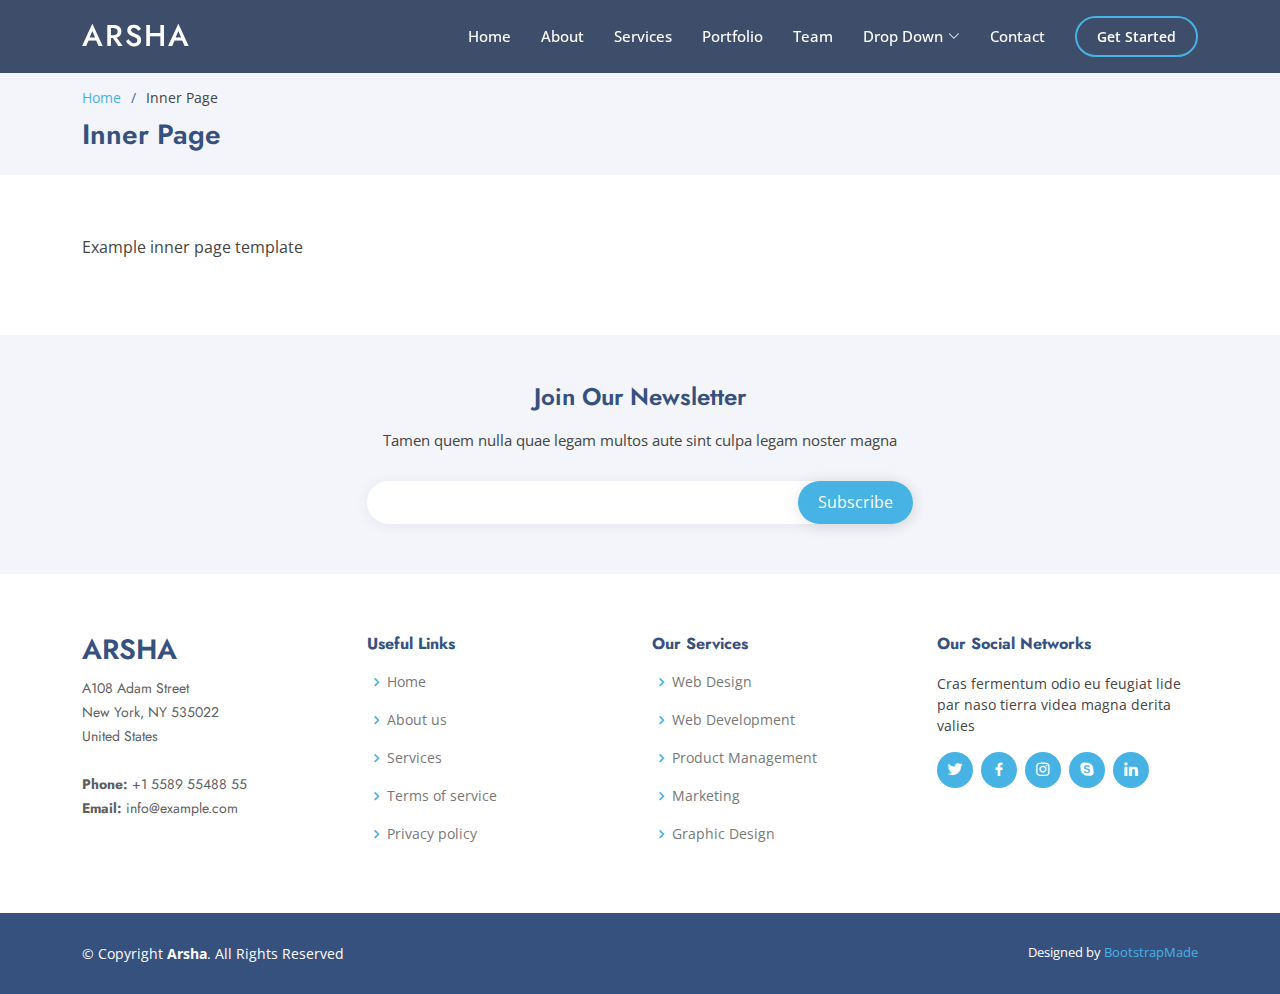
==== inner-page.html @ 73014177 "Init" ====
<!DOCTYPE html>
<html lang="en">

<head>
  <meta charset="utf-8">
  <meta content="width=device-width, initial-scale=1.0" name="viewport">

  <title>Inner Page - Arsha Bootstrap Template</title>
  <meta content="" name="description">
  <meta content="" name="keywords">

  <!-- Favicons -->
  <link href="assets/img/favicon.png" rel="icon">
  <link href="assets/img/apple-touch-icon.png" rel="apple-touch-icon">

  <!-- Google Fonts -->
  <link href="https://fonts.googleapis.com/css?family=Open+Sans:300,300i,400,400i,600,600i,700,700i|Jost:300,300i,400,400i,500,500i,600,600i,700,700i|Poppins:300,300i,400,400i,500,500i,600,600i,700,700i" rel="stylesheet">

  <!-- Vendor CSS Files -->
  <link href="assets/vendor/aos/aos.css" rel="stylesheet">
  <link href="assets/vendor/bootstrap/css/bootstrap.min.css" rel="stylesheet">
  <link href="assets/vendor/bootstrap-icons/bootstrap-icons.css" rel="stylesheet">
  <link href="assets/vendor/boxicons/css/boxicons.min.css" rel="stylesheet">
  <link href="assets/vendor/glightbox/css/glightbox.min.css" rel="stylesheet">
  <link href="assets/vendor/remixicon/remixicon.css" rel="stylesheet">
  <link href="assets/vendor/swiper/swiper-bundle.min.css" rel="stylesheet">

  <!-- Template Main CSS File -->
  <link href="assets/css/style.css" rel="stylesheet">

  <!-- =======================================================
  * Template Name: Arsha - v4.7.1
  * Template URL: https://bootstrapmade.com/arsha-free-bootstrap-html-template-corporate/
  * Author: BootstrapMade.com
  * License: https://bootstrapmade.com/license/
  ======================================================== -->
</head>

<body>

  <!-- ======= Header ======= -->
  <header id="header" class="fixed-top header-inner-pages">
    <div class="container d-flex align-items-center">

      <h1 class="logo me-auto"><a href="index.html">Arsha</a></h1>
      <!-- Uncomment below if you prefer to use an image logo -->
      <!-- <a href="index.html" class="logo me-auto"><img src="assets/img/logo.png" alt="" class="img-fluid"></a>-->

      <nav id="navbar" class="navbar">
        <ul>
          <li><a class="nav-link scrollto " href="#hero">Home</a></li>
          <li><a class="nav-link scrollto" href="#about">About</a></li>
          <li><a class="nav-link scrollto" href="#services">Services</a></li>
          <li><a class="nav-link   scrollto" href="#portfolio">Portfolio</a></li>
          <li><a class="nav-link scrollto" href="#team">Team</a></li>
          <li class="dropdown"><a href="#"><span>Drop Down</span> <i class="bi bi-chevron-down"></i></a>
            <ul>
              <li><a href="#">Drop Down 1</a></li>
              <li class="dropdown"><a href="#"><span>Deep Drop Down</span> <i class="bi bi-chevron-right"></i></a>
                <ul>
                  <li><a href="#">Deep Drop Down 1</a></li>
                  <li><a href="#">Deep Drop Down 2</a></li>
                  <li><a href="#">Deep Drop Down 3</a></li>
                  <li><a href="#">Deep Drop Down 4</a></li>
                  <li><a href="#">Deep Drop Down 5</a></li>
                </ul>
              </li>
              <li><a href="#">Drop Down 2</a></li>
              <li><a href="#">Drop Down 3</a></li>
              <li><a href="#">Drop Down 4</a></li>
            </ul>
          </li>
          <li><a class="nav-link scrollto" href="#contact">Contact</a></li>
          <li><a class="getstarted scrollto" href="#about">Get Started</a></li>
        </ul>
        <i class="bi bi-list mobile-nav-toggle"></i>
      </nav><!-- .navbar -->

    </div>
  </header><!-- End Header -->

  <main id="main">

    <!-- ======= Breadcrumbs ======= -->
    <section id="breadcrumbs" class="breadcrumbs">
      <div class="container">

        <ol>
          <li><a href="index.html">Home</a></li>
          <li>Inner Page</li>
        </ol>
        <h2>Inner Page</h2>

      </div>
    </section><!-- End Breadcrumbs -->

    <section class="inner-page">
      <div class="container">
        <p>
          Example inner page template
        </p>
      </div>
    </section>

  </main><!-- End #main -->

  <!-- ======= Footer ======= -->
  <footer id="footer">

    <div class="footer-newsletter">
      <div class="container">
        <div class="row justify-content-center">
          <div class="col-lg-6">
            <h4>Join Our Newsletter</h4>
            <p>Tamen quem nulla quae legam multos aute sint culpa legam noster magna</p>
            <form action="" method="post">
              <input type="email" name="email"><input type="submit" value="Subscribe">
            </form>
          </div>
        </div>
      </div>
    </div>

    <div class="footer-top">
      <div class="container">
        <div class="row">

          <div class="col-lg-3 col-md-6 footer-contact">
            <h3>Arsha</h3>
            <p>
              A108 Adam Street <br>
              New York, NY 535022<br>
              United States <br><br>
              <strong>Phone:</strong> +1 5589 55488 55<br>
              <strong>Email:</strong> info@example.com<br>
            </p>
          </div>

          <div class="col-lg-3 col-md-6 footer-links">
            <h4>Useful Links</h4>
            <ul>
              <li><i class="bx bx-chevron-right"></i> <a href="#">Home</a></li>
              <li><i class="bx bx-chevron-right"></i> <a href="#">About us</a></li>
              <li><i class="bx bx-chevron-right"></i> <a href="#">Services</a></li>
              <li><i class="bx bx-chevron-right"></i> <a href="#">Terms of service</a></li>
              <li><i class="bx bx-chevron-right"></i> <a href="#">Privacy policy</a></li>
            </ul>
          </div>

          <div class="col-lg-3 col-md-6 footer-links">
            <h4>Our Services</h4>
            <ul>
              <li><i class="bx bx-chevron-right"></i> <a href="#">Web Design</a></li>
              <li><i class="bx bx-chevron-right"></i> <a href="#">Web Development</a></li>
              <li><i class="bx bx-chevron-right"></i> <a href="#">Product Management</a></li>
              <li><i class="bx bx-chevron-right"></i> <a href="#">Marketing</a></li>
              <li><i class="bx bx-chevron-right"></i> <a href="#">Graphic Design</a></li>
            </ul>
          </div>

          <div class="col-lg-3 col-md-6 footer-links">
            <h4>Our Social Networks</h4>
            <p>Cras fermentum odio eu feugiat lide par naso tierra videa magna derita valies</p>
            <div class="social-links mt-3">
              <a href="#" class="twitter"><i class="bx bxl-twitter"></i></a>
              <a href="#" class="facebook"><i class="bx bxl-facebook"></i></a>
              <a href="#" class="instagram"><i class="bx bxl-instagram"></i></a>
              <a href="#" class="google-plus"><i class="bx bxl-skype"></i></a>
              <a href="#" class="linkedin"><i class="bx bxl-linkedin"></i></a>
            </div>
          </div>

        </div>
      </div>
    </div>

    <div class="container footer-bottom clearfix">
      <div class="copyright">
        &copy; Copyright <strong><span>Arsha</span></strong>. All Rights Reserved
      </div>
      <div class="credits">
        <!-- All the links in the footer should remain intact. -->
        <!-- You can delete the links only if you purchased the pro version. -->
        <!-- Licensing information: https://bootstrapmade.com/license/ -->
        <!-- Purchase the pro version with working PHP/AJAX contact form: https://bootstrapmade.com/arsha-free-bootstrap-html-template-corporate/ -->
        Designed by <a href="https://bootstrapmade.com/">BootstrapMade</a>
      </div>
    </div>
  </footer><!-- End Footer -->

  <div id="preloader"></div>
  <a href="#" class="back-to-top d-flex align-items-center justify-content-center"><i class="bi bi-arrow-up-short"></i></a>

  <!-- Vendor JS Files -->
  <script src="assets/vendor/aos/aos.js"></script>
  <script src="assets/vendor/bootstrap/js/bootstrap.bundle.min.js"></script>
  <script src="assets/vendor/glightbox/js/glightbox.min.js"></script>
  <script src="assets/vendor/isotope-layout/isotope.pkgd.min.js"></script>
  <script src="assets/vendor/swiper/swiper-bundle.min.js"></script>
  <script src="assets/vendor/waypoints/noframework.waypoints.js"></script>
  <script src="assets/vendor/php-email-form/validate.js"></script>

  <!-- Template Main JS File -->
  <script src="assets/js/main.js"></script>

</body>

</html>
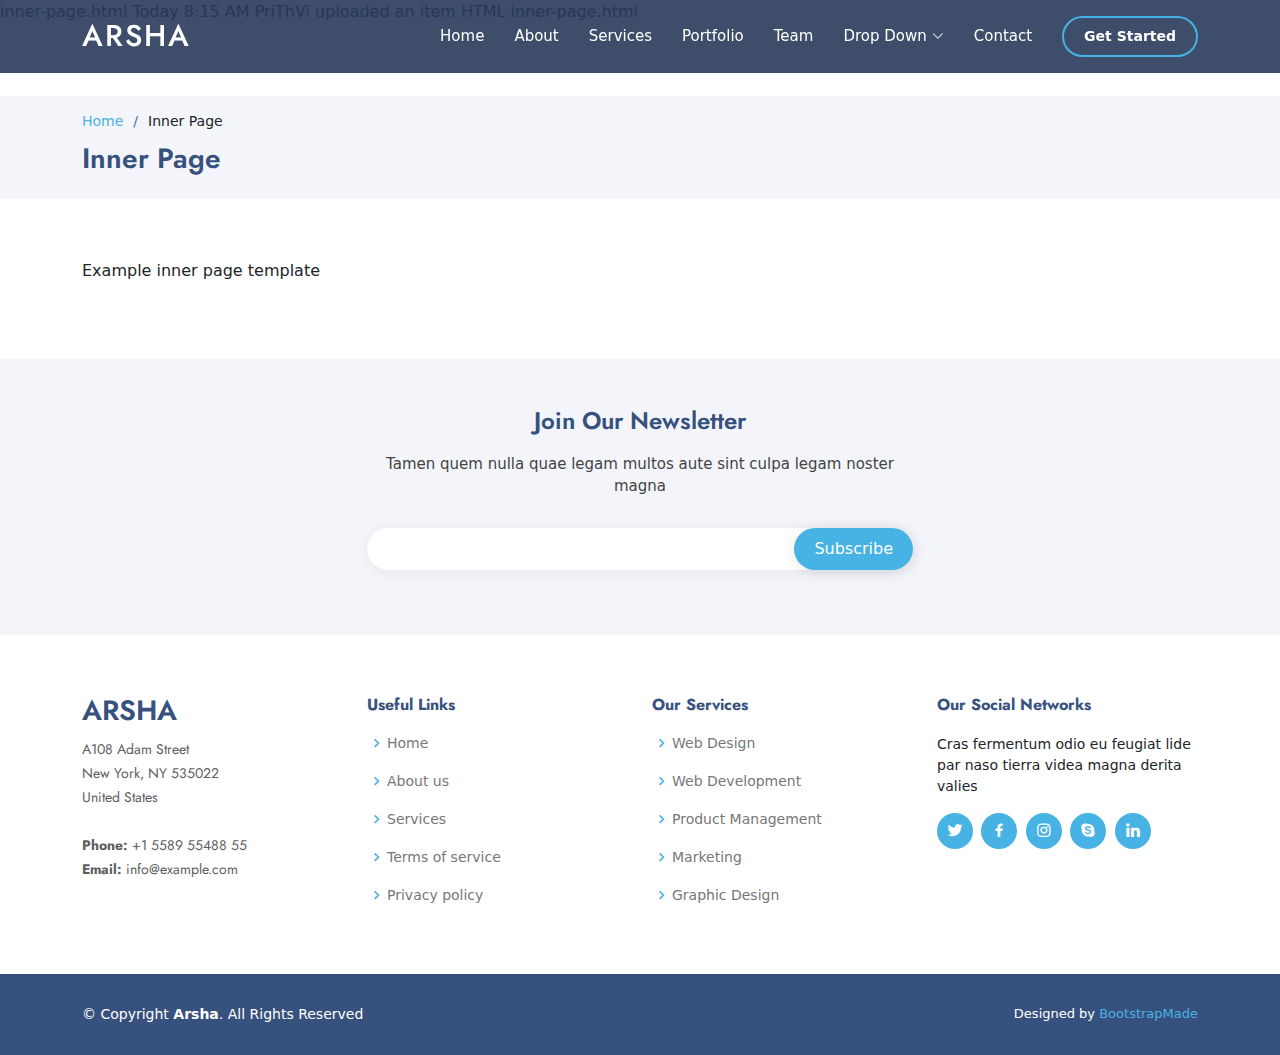
==== commit f4420ac2: "setup commit" ====
--- a/inner-page.html
+++ b/inner-page.html
@@ -1,34 +1,35 @@
+inner-page.html Today 8:15 AM PriThVi uploaded an item HTML inner-page.html
 <!DOCTYPE html>
 <html lang="en">
 
 <head>
-  <meta charset="utf-8">
-  <meta content="width=device-width, initial-scale=1.0" name="viewport">
-
-  <title>Inner Page - Arsha Bootstrap Template</title>
-  <meta content="" name="description">
-  <meta content="" name="keywords">
-
-  <!-- Favicons -->
-  <link href="assets/img/favicon.png" rel="icon">
-  <link href="assets/img/apple-touch-icon.png" rel="apple-touch-icon">
-
-  <!-- Google Fonts -->
-  <link href="https://fonts.googleapis.com/css?family=Open+Sans:300,300i,400,400i,600,600i,700,700i|Jost:300,300i,400,400i,500,500i,600,600i,700,700i|Poppins:300,300i,400,400i,500,500i,600,600i,700,700i" rel="stylesheet">
-
-  <!-- Vendor CSS Files -->
-  <link href="assets/vendor/aos/aos.css" rel="stylesheet">
-  <link href="assets/vendor/bootstrap/css/bootstrap.min.css" rel="stylesheet">
-  <link href="assets/vendor/bootstrap-icons/bootstrap-icons.css" rel="stylesheet">
-  <link href="assets/vendor/boxicons/css/boxicons.min.css" rel="stylesheet">
-  <link href="assets/vendor/glightbox/css/glightbox.min.css" rel="stylesheet">
-  <link href="assets/vendor/remixicon/remixicon.css" rel="stylesheet">
-  <link href="assets/vendor/swiper/swiper-bundle.min.css" rel="stylesheet">
-
-  <!-- Template Main CSS File -->
-  <link href="assets/css/style.css" rel="stylesheet">
-
-  <!-- =======================================================
+    <meta charset="utf-8">
+    <meta content="width=device-width, initial-scale=1.0" name="viewport">
+
+    <title>Inner Page - Arsha Bootstrap Template</title>
+    <meta content="" name="description">
+    <meta content="" name="keywords">
+
+    <!-- Favicons -->
+    <link href="assets/img/favicon.png" rel="icon">
+    <link href="assets/img/apple-touch-icon.png" rel="apple-touch-icon">
+
+    <!-- Google Fonts -->
+    <link href="https://fonts.googleapis.com/css?family=Open+Sans:300,300i,400,400i,600,600i,700,700i|Jost:300,300i,400,400i,500,500i,600,600i,700,700i|Poppins:300,300i,400,400i,500,500i,600,600i,700,700i" rel="stylesheet">
+
+    <!-- Vendor CSS Files -->
+    <link href="assets/vendor/aos/aos.css" rel="stylesheet">
+    <link href="assets/vendor/bootstrap/css/bootstrap.min.css" rel="stylesheet">
+    <link href="assets/vendor/bootstrap-icons/bootstrap-icons.css" rel="stylesheet">
+    <link href="assets/vendor/boxicons/css/boxicons.min.css" rel="stylesheet">
+    <link href="assets/vendor/glightbox/css/glightbox.min.css" rel="stylesheet">
+    <link href="assets/vendor/remixicon/remixicon.css" rel="stylesheet">
+    <link href="assets/vendor/swiper/swiper-bundle.min.css" rel="stylesheet">
+
+    <!-- Template Main CSS File -->
+    <link href="assets/css/style.css" rel="stylesheet">
+
+    <!-- =======================================================
   * Template Name: Arsha - v4.7.1
   * Template URL: https://bootstrapmade.com/arsha-free-bootstrap-html-template-corporate/
   * Author: BootstrapMade.com
@@ -38,170 +39,173 @@
 
 <body>
 
-  <!-- ======= Header ======= -->
-  <header id="header" class="fixed-top header-inner-pages">
-    <div class="container d-flex align-items-center">
-
-      <h1 class="logo me-auto"><a href="index.html">Arsha</a></h1>
-      <!-- Uncomment below if you prefer to use an image logo -->
-      <!-- <a href="index.html" class="logo me-auto"><img src="assets/img/logo.png" alt="" class="img-fluid"></a>-->
-
-      <nav id="navbar" class="navbar">
-        <ul>
-          <li><a class="nav-link scrollto " href="#hero">Home</a></li>
-          <li><a class="nav-link scrollto" href="#about">About</a></li>
-          <li><a class="nav-link scrollto" href="#services">Services</a></li>
-          <li><a class="nav-link   scrollto" href="#portfolio">Portfolio</a></li>
-          <li><a class="nav-link scrollto" href="#team">Team</a></li>
-          <li class="dropdown"><a href="#"><span>Drop Down</span> <i class="bi bi-chevron-down"></i></a>
-            <ul>
-              <li><a href="#">Drop Down 1</a></li>
-              <li class="dropdown"><a href="#"><span>Deep Drop Down</span> <i class="bi bi-chevron-right"></i></a>
+    <!-- ======= Header ======= -->
+    <header id="header" class="fixed-top header-inner-pages">
+        <div class="container d-flex align-items-center">
+
+            <h1 class="logo me-auto"><a href="index.html">Arsha</a></h1>
+            <!-- Uncomment below if you prefer to use an image logo -->
+            <!-- <a href="index.html" class="logo me-auto"><img src="assets/img/logo.png" alt="" class="img-fluid"></a>-->
+
+            <nav id="navbar" class="navbar">
                 <ul>
-                  <li><a href="#">Deep Drop Down 1</a></li>
-                  <li><a href="#">Deep Drop Down 2</a></li>
-                  <li><a href="#">Deep Drop Down 3</a></li>
-                  <li><a href="#">Deep Drop Down 4</a></li>
-                  <li><a href="#">Deep Drop Down 5</a></li>
+                    <li><a class="nav-link scrollto " href="#hero">Home</a></li>
+                    <li><a class="nav-link scrollto" href="#about">About</a></li>
+                    <li><a class="nav-link scrollto" href="#services">Services</a></li>
+                    <li><a class="nav-link   scrollto" href="#portfolio">Portfolio</a></li>
+                    <li><a class="nav-link scrollto" href="#team">Team</a></li>
+                    <li class="dropdown"><a href="#"><span>Drop Down</span> <i class="bi bi-chevron-down"></i></a>
+                        <ul>
+                            <li><a href="#">Drop Down 1</a></li>
+                            <li class="dropdown"><a href="#"><span>Deep Drop Down</span> <i class="bi bi-chevron-right"></i></a>
+                                <ul>
+                                    <li><a href="#">Deep Drop Down 1</a></li>
+                                    <li><a href="#">Deep Drop Down 2</a></li>
+                                    <li><a href="#">Deep Drop Down 3</a></li>
+                                    <li><a href="#">Deep Drop Down 4</a></li>
+                                    <li><a href="#">Deep Drop Down 5</a></li>
+                                </ul>
+                            </li>
+                            <li><a href="#">Drop Down 2</a></li>
+                            <li><a href="#">Drop Down 3</a></li>
+                            <li><a href="#">Drop Down 4</a></li>
+                        </ul>
+                    </li>
+                    <li><a class="nav-link scrollto" href="#contact">Contact</a></li>
+                    <li><a class="getstarted scrollto" href="#about">Get Started</a></li>
                 </ul>
-              </li>
-              <li><a href="#">Drop Down 2</a></li>
-              <li><a href="#">Drop Down 3</a></li>
-              <li><a href="#">Drop Down 4</a></li>
-            </ul>
-          </li>
-          <li><a class="nav-link scrollto" href="#contact">Contact</a></li>
-          <li><a class="getstarted scrollto" href="#about">Get Started</a></li>
-        </ul>
-        <i class="bi bi-list mobile-nav-toggle"></i>
-      </nav><!-- .navbar -->
-
-    </div>
-  </header><!-- End Header -->
-
-  <main id="main">
-
-    <!-- ======= Breadcrumbs ======= -->
-    <section id="breadcrumbs" class="breadcrumbs">
-      <div class="container">
-
-        <ol>
-          <li><a href="index.html">Home</a></li>
-          <li>Inner Page</li>
-        </ol>
-        <h2>Inner Page</h2>
-
-      </div>
-    </section><!-- End Breadcrumbs -->
-
-    <section class="inner-page">
-      <div class="container">
-        <p>
-          Example inner page template
-        </p>
-      </div>
-    </section>
-
-  </main><!-- End #main -->
-
-  <!-- ======= Footer ======= -->
-  <footer id="footer">
-
-    <div class="footer-newsletter">
-      <div class="container">
-        <div class="row justify-content-center">
-          <div class="col-lg-6">
-            <h4>Join Our Newsletter</h4>
-            <p>Tamen quem nulla quae legam multos aute sint culpa legam noster magna</p>
-            <form action="" method="post">
-              <input type="email" name="email"><input type="submit" value="Subscribe">
-            </form>
-          </div>
-        </div>
-      </div>
-    </div>
-
-    <div class="footer-top">
-      <div class="container">
-        <div class="row">
-
-          <div class="col-lg-3 col-md-6 footer-contact">
-            <h3>Arsha</h3>
-            <p>
-              A108 Adam Street <br>
-              New York, NY 535022<br>
-              United States <br><br>
-              <strong>Phone:</strong> +1 5589 55488 55<br>
-              <strong>Email:</strong> info@example.com<br>
-            </p>
-          </div>
-
-          <div class="col-lg-3 col-md-6 footer-links">
-            <h4>Useful Links</h4>
-            <ul>
-              <li><i class="bx bx-chevron-right"></i> <a href="#">Home</a></li>
-              <li><i class="bx bx-chevron-right"></i> <a href="#">About us</a></li>
-              <li><i class="bx bx-chevron-right"></i> <a href="#">Services</a></li>
-              <li><i class="bx bx-chevron-right"></i> <a href="#">Terms of service</a></li>
-              <li><i class="bx bx-chevron-right"></i> <a href="#">Privacy policy</a></li>
-            </ul>
-          </div>
-
-          <div class="col-lg-3 col-md-6 footer-links">
-            <h4>Our Services</h4>
-            <ul>
-              <li><i class="bx bx-chevron-right"></i> <a href="#">Web Design</a></li>
-              <li><i class="bx bx-chevron-right"></i> <a href="#">Web Development</a></li>
-              <li><i class="bx bx-chevron-right"></i> <a href="#">Product Management</a></li>
-              <li><i class="bx bx-chevron-right"></i> <a href="#">Marketing</a></li>
-              <li><i class="bx bx-chevron-right"></i> <a href="#">Graphic Design</a></li>
-            </ul>
-          </div>
-
-          <div class="col-lg-3 col-md-6 footer-links">
-            <h4>Our Social Networks</h4>
-            <p>Cras fermentum odio eu feugiat lide par naso tierra videa magna derita valies</p>
-            <div class="social-links mt-3">
-              <a href="#" class="twitter"><i class="bx bxl-twitter"></i></a>
-              <a href="#" class="facebook"><i class="bx bxl-facebook"></i></a>
-              <a href="#" class="instagram"><i class="bx bxl-instagram"></i></a>
-              <a href="#" class="google-plus"><i class="bx bxl-skype"></i></a>
-              <a href="#" class="linkedin"><i class="bx bxl-linkedin"></i></a>
-            </div>
-          </div>
-
-        </div>
-      </div>
-    </div>
-
-    <div class="container footer-bottom clearfix">
-      <div class="copyright">
-        &copy; Copyright <strong><span>Arsha</span></strong>. All Rights Reserved
-      </div>
-      <div class="credits">
-        <!-- All the links in the footer should remain intact. -->
-        <!-- You can delete the links only if you purchased the pro version. -->
-        <!-- Licensing information: https://bootstrapmade.com/license/ -->
-        <!-- Purchase the pro version with working PHP/AJAX contact form: https://bootstrapmade.com/arsha-free-bootstrap-html-template-corporate/ -->
-        Designed by <a href="https://bootstrapmade.com/">BootstrapMade</a>
-      </div>
-    </div>
-  </footer><!-- End Footer -->
-
-  <div id="preloader"></div>
-  <a href="#" class="back-to-top d-flex align-items-center justify-content-center"><i class="bi bi-arrow-up-short"></i></a>
-
-  <!-- Vendor JS Files -->
-  <script src="assets/vendor/aos/aos.js"></script>
-  <script src="assets/vendor/bootstrap/js/bootstrap.bundle.min.js"></script>
-  <script src="assets/vendor/glightbox/js/glightbox.min.js"></script>
-  <script src="assets/vendor/isotope-layout/isotope.pkgd.min.js"></script>
-  <script src="assets/vendor/swiper/swiper-bundle.min.js"></script>
-  <script src="assets/vendor/waypoints/noframework.waypoints.js"></script>
-  <script src="assets/vendor/php-email-form/validate.js"></script>
-
-  <!-- Template Main JS File -->
-  <script src="assets/js/main.js"></script>
+                <i class="bi bi-list mobile-nav-toggle"></i>
+            </nav>
+            <!-- .navbar -->
+
+        </div>
+    </header>
+    <!-- End Header -->
+
+    <main id="main">
+
+        <!-- ======= Breadcrumbs ======= -->
+        <section id="breadcrumbs" class="breadcrumbs">
+            <div class="container">
+
+                <ol>
+                    <li><a href="index.html">Home</a></li>
+                    <li>Inner Page</li>
+                </ol>
+                <h2>Inner Page</h2>
+
+            </div>
+        </section>
+        <!-- End Breadcrumbs -->
+
+        <section class="inner-page">
+            <div class="container">
+                <p>
+                    Example inner page template
+                </p>
+            </div>
+        </section>
+
+    </main>
+    <!-- End #main -->
+
+    <!-- ======= Footer ======= -->
+    <footer id="footer">
+
+        <div class="footer-newsletter">
+            <div class="container">
+                <div class="row justify-content-center">
+                    <div class="col-lg-6">
+                        <h4>Join Our Newsletter</h4>
+                        <p>Tamen quem nulla quae legam multos aute sint culpa legam noster magna</p>
+                        <form action="" method="post">
+                            <input type="email" name="email"><input type="submit" value="Subscribe">
+                        </form>
+                    </div>
+                </div>
+            </div>
+        </div>
+
+        <div class="footer-top">
+            <div class="container">
+                <div class="row">
+
+                    <div class="col-lg-3 col-md-6 footer-contact">
+                        <h3>Arsha</h3>
+                        <p>
+                            A108 Adam Street <br> New York, NY 535022<br> United States <br><br>
+                            <strong>Phone:</strong> +1 5589 55488 55<br>
+                            <strong>Email:</strong> info@example.com<br>
+                        </p>
+                    </div>
+
+                    <div class="col-lg-3 col-md-6 footer-links">
+                        <h4>Useful Links</h4>
+                        <ul>
+                            <li><i class="bx bx-chevron-right"></i> <a href="#">Home</a></li>
+                            <li><i class="bx bx-chevron-right"></i> <a href="#">About us</a></li>
+                            <li><i class="bx bx-chevron-right"></i> <a href="#">Services</a></li>
+                            <li><i class="bx bx-chevron-right"></i> <a href="#">Terms of service</a></li>
+                            <li><i class="bx bx-chevron-right"></i> <a href="#">Privacy policy</a></li>
+                        </ul>
+                    </div>
+
+                    <div class="col-lg-3 col-md-6 footer-links">
+                        <h4>Our Services</h4>
+                        <ul>
+                            <li><i class="bx bx-chevron-right"></i> <a href="#">Web Design</a></li>
+                            <li><i class="bx bx-chevron-right"></i> <a href="#">Web Development</a></li>
+                            <li><i class="bx bx-chevron-right"></i> <a href="#">Product Management</a></li>
+                            <li><i class="bx bx-chevron-right"></i> <a href="#">Marketing</a></li>
+                            <li><i class="bx bx-chevron-right"></i> <a href="#">Graphic Design</a></li>
+                        </ul>
+                    </div>
+
+                    <div class="col-lg-3 col-md-6 footer-links">
+                        <h4>Our Social Networks</h4>
+                        <p>Cras fermentum odio eu feugiat lide par naso tierra videa magna derita valies</p>
+                        <div class="social-links mt-3">
+                            <a href="#" class="twitter"><i class="bx bxl-twitter"></i></a>
+                            <a href="#" class="facebook"><i class="bx bxl-facebook"></i></a>
+                            <a href="#" class="instagram"><i class="bx bxl-instagram"></i></a>
+                            <a href="#" class="google-plus"><i class="bx bxl-skype"></i></a>
+                            <a href="#" class="linkedin"><i class="bx bxl-linkedin"></i></a>
+                        </div>
+                    </div>
+
+                </div>
+            </div>
+        </div>
+
+        <div class="container footer-bottom clearfix">
+            <div class="copyright">
+                &copy; Copyright <strong><span>Arsha</span></strong>. All Rights Reserved
+            </div>
+            <div class="credits">
+                <!-- All the links in the footer should remain intact. -->
+                <!-- You can delete the links only if you purchased the pro version. -->
+                <!-- Licensing information: https://bootstrapmade.com/license/ -->
+                <!-- Purchase the pro version with working PHP/AJAX contact form: https://bootstrapmade.com/arsha-free-bootstrap-html-template-corporate/ -->
+                Designed by <a href="https://bootstrapmade.com/">BootstrapMade</a>
+            </div>
+        </div>
+    </footer>
+    <!-- End Footer -->
+
+    <div id="preloader"></div>
+    <a href="#" class="back-to-top d-flex align-items-center justify-content-center"><i class="bi bi-arrow-up-short"></i></a>
+
+    <!-- Vendor JS Files -->
+    <script src="assets/vendor/aos/aos.js"></script>
+    <script src="assets/vendor/bootstrap/js/bootstrap.bundle.min.js"></script>
+    <script src="assets/vendor/glightbox/js/glightbox.min.js"></script>
+    <script src="assets/vendor/isotope-layout/isotope.pkgd.min.js"></script>
+    <script src="assets/vendor/swiper/swiper-bundle.min.js"></script>
+    <script src="assets/vendor/waypoints/noframework.waypoints.js"></script>
+    <script src="assets/vendor/php-email-form/validate.js"></script>
+
+    <!-- Template Main JS File -->
+    <script src="assets/js/main.js"></script>
 
 </body>
 
--- a/assets/css/style.css
+++ b/assets/css/style.css
@@ -1,3 +1,10 @@
+style.css
+Today
+8:16 AM
+
+PriThVi uploaded an item
+Style Sheet
+style.css
 /**
 * Template Name: Arsha - v4.7.1
 * Template URL: https://bootstrapmade.com/arsha-free-bootstrap-html-template-corporate/
